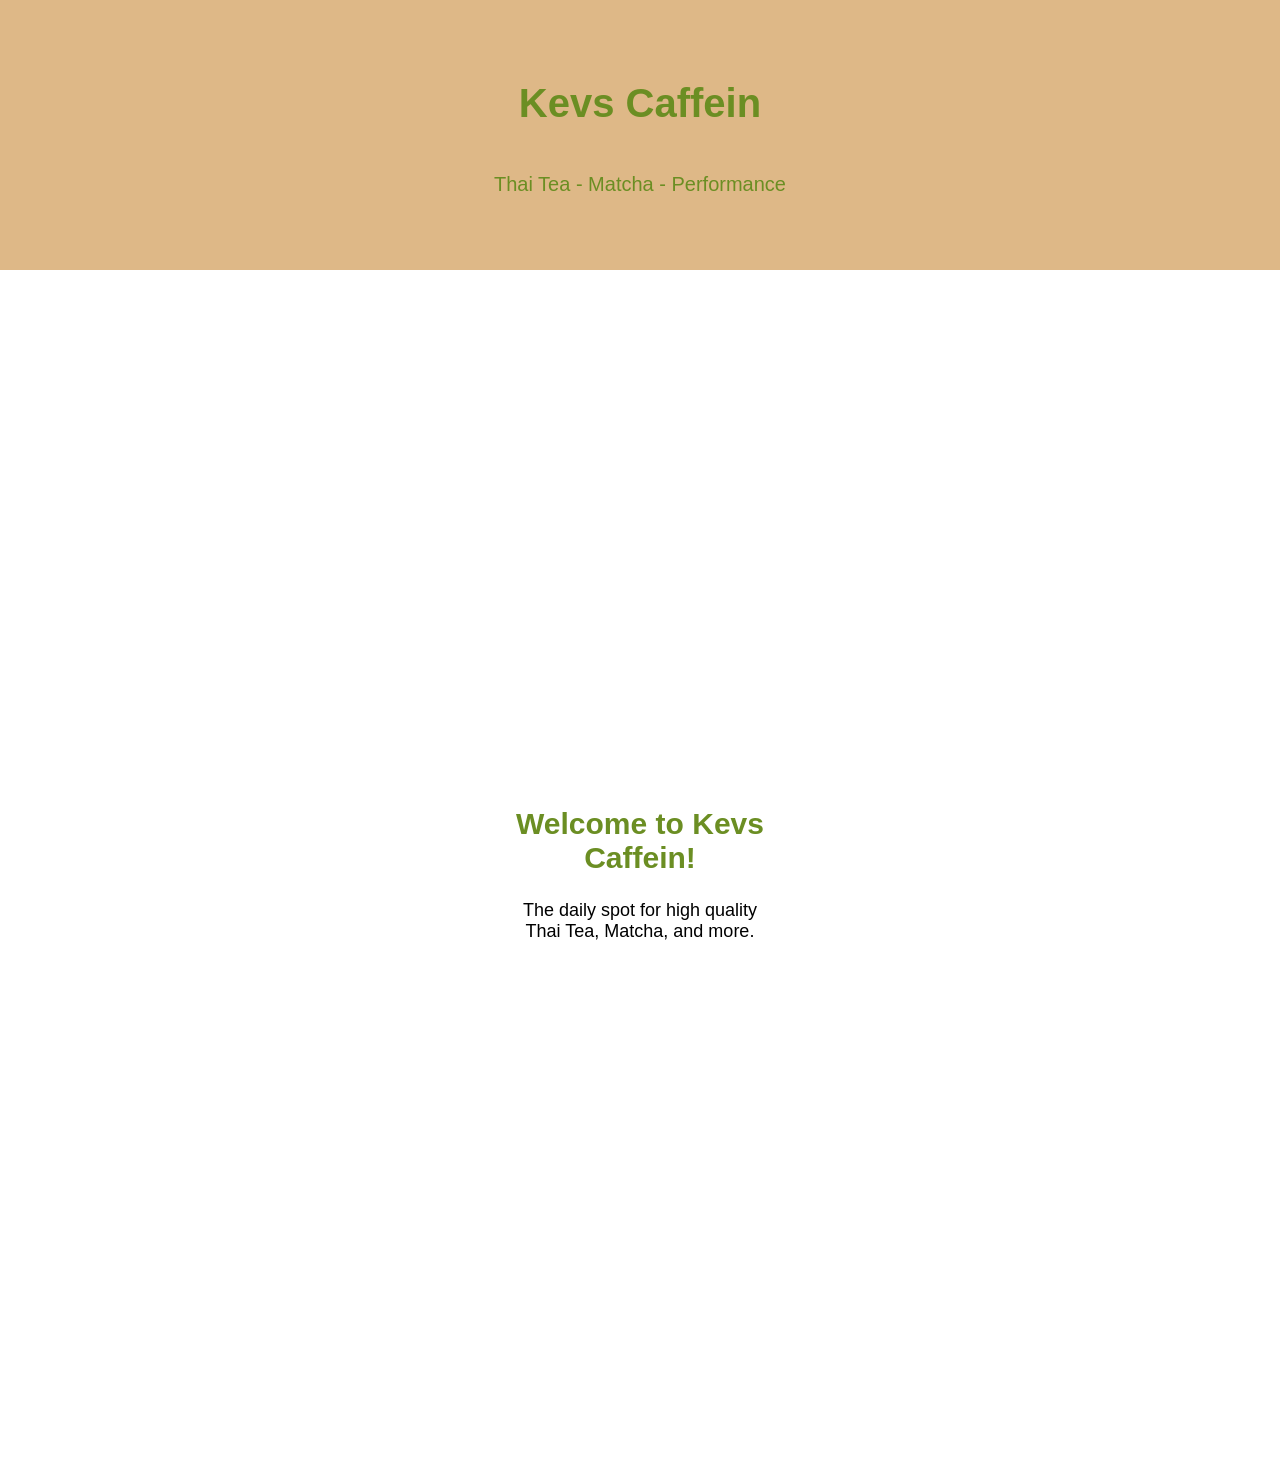
==== index.html @ f41f3572 "Adding Welcome to first page" ====
<!DOCTYPE html>
<html lang="en">
<head>
    <meta charset="UTF-8">
    <meta name="viewport" content="width=device-width, initial-scale=1.0">
    <title>My Cafe Website</title>
    <link rel="stylesheet" href="style.css">
    
</head>
<body>
   
   <div class = "header"> 
    <h1>Kevs Caffein</h1>
    <p>Thai Tea - Matcha - Performance</p>
   </div>
   
    <div class = "welcome">
    <h2>Welcome to Kevs Caffein!</h2>
    <p>The daily spot for high quality Thai Tea, Matcha, and more.</p>
    </div>

</body>
</html>
---- style.css ----
body{
    margin: 0%;
    padding: 0%;

}
.header{
    width: 100%;
    height: 30vh;
    background-color:burlywood;
    background-size: cover;
    background-position: center;
    display: flex;
    justify-content: center;
    align-items: center;
    flex-direction: column;
    font-family: Arial, Helvetica, sans-serif;
    color: olivedrab;
    
}
.header h1{
    font-size: 40px;

}
.header p{
    font-size: 20px;

}
.welcome{
    text-align: center;
    padding: 40%;
    font-family: Arial, Helvetica, sans-serif;

}
.welcome h2{
    font-size: 30px;
    color: olivedrab;
}
.welcome p{
    font-size: 18px;
}
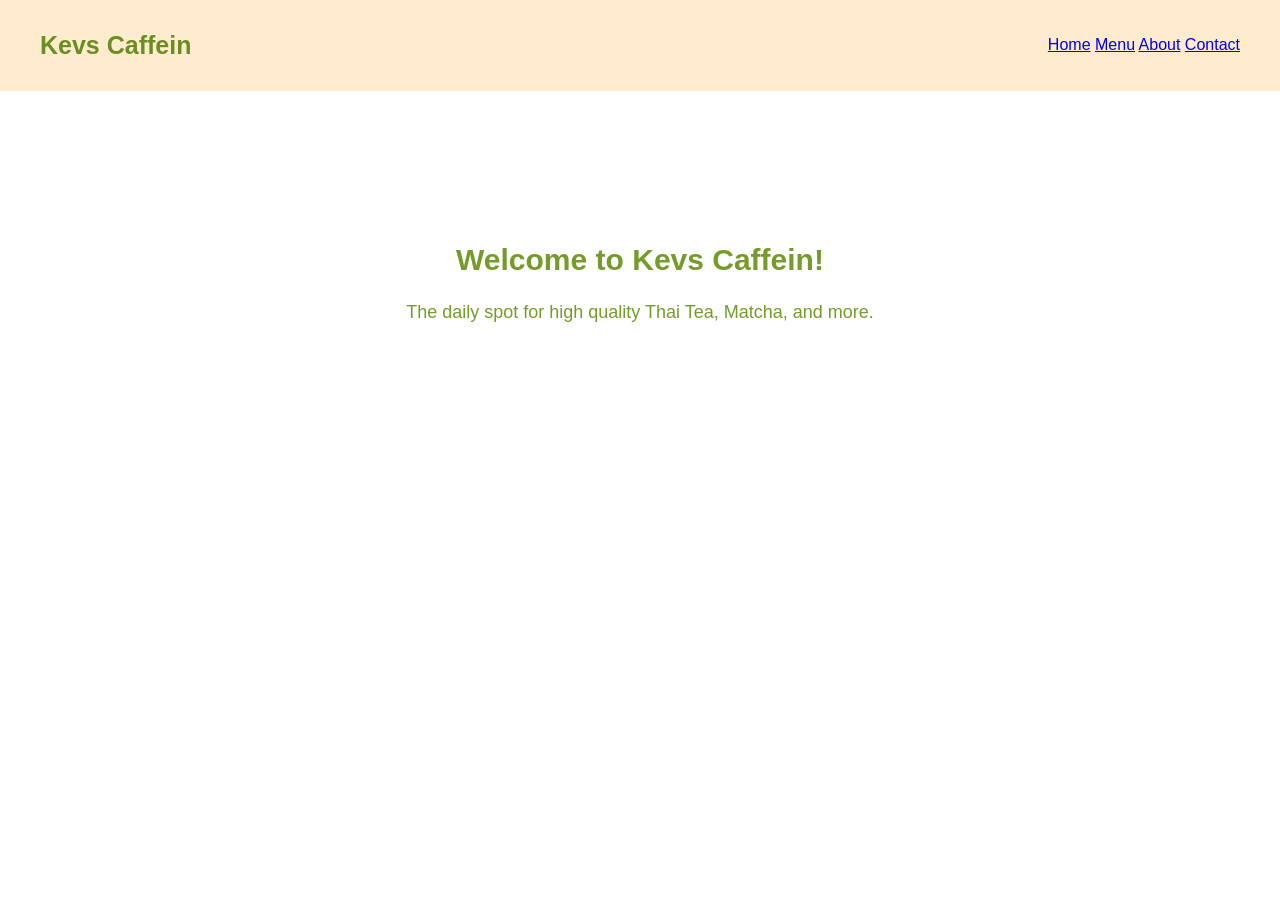
==== commit b0f296f5: "Added nav bar" ====
--- a/index.html
+++ b/index.html
@@ -8,11 +8,15 @@
     
 </head>
 <body>
-   
-   <div class = "header"> 
-    <h1>Kevs Caffein</h1>
-    <p>Thai Tea - Matcha - Performance</p>
-   </div>
+    <nav class="navbar">
+        <h1> Kevs Caffein</h1>
+        <div class = "nav-links"> 
+        <a href = "index.html">Home</a>
+        <a href = "menu.html">Menu</a>
+        <a href = "about.html">About</a>
+        <a href = "contact.html">Contact</a>
+        </div>
+    </nav>
    
     <div class = "welcome">
     <h2>Welcome to Kevs Caffein!</h2>
--- a/style.css
+++ b/style.css
@@ -3,38 +3,31 @@
     padding: 0%;
 
 }
-.header{
-    width: 100%;
-    height: 30vh;
-    background-color:burlywood;
-    background-size: cover;
-    background-position: center;
+.navbar{
     display: flex;
-    justify-content: center;
+    justify-content: space-between;
     align-items: center;
-    flex-direction: column;
-    font-family: Arial, Helvetica, sans-serif;
-    color: olivedrab;
-    
+    padding: 10px 40px;
+    background-color: blanchedalmond;
+    font-family:Arial, Helvetica, sans-serif;
 }
-.header h1{
-    font-size: 40px;
 
-}
-.header p{
-    font-size: 20px;
+.navbar h1{
+    color:olivedrab;
+    font-size: 25px;
 
 }
 .welcome{
     text-align: center;
-    padding: 40%;
+    padding: 10%;
     font-family: Arial, Helvetica, sans-serif;
 
 }
 .welcome h2{
     font-size: 30px;
-    color: olivedrab;
+    color: rgb(117, 155, 43);
 }
 .welcome p{
     font-size: 18px;
+    color: rgb(117, 155, 43)
 }
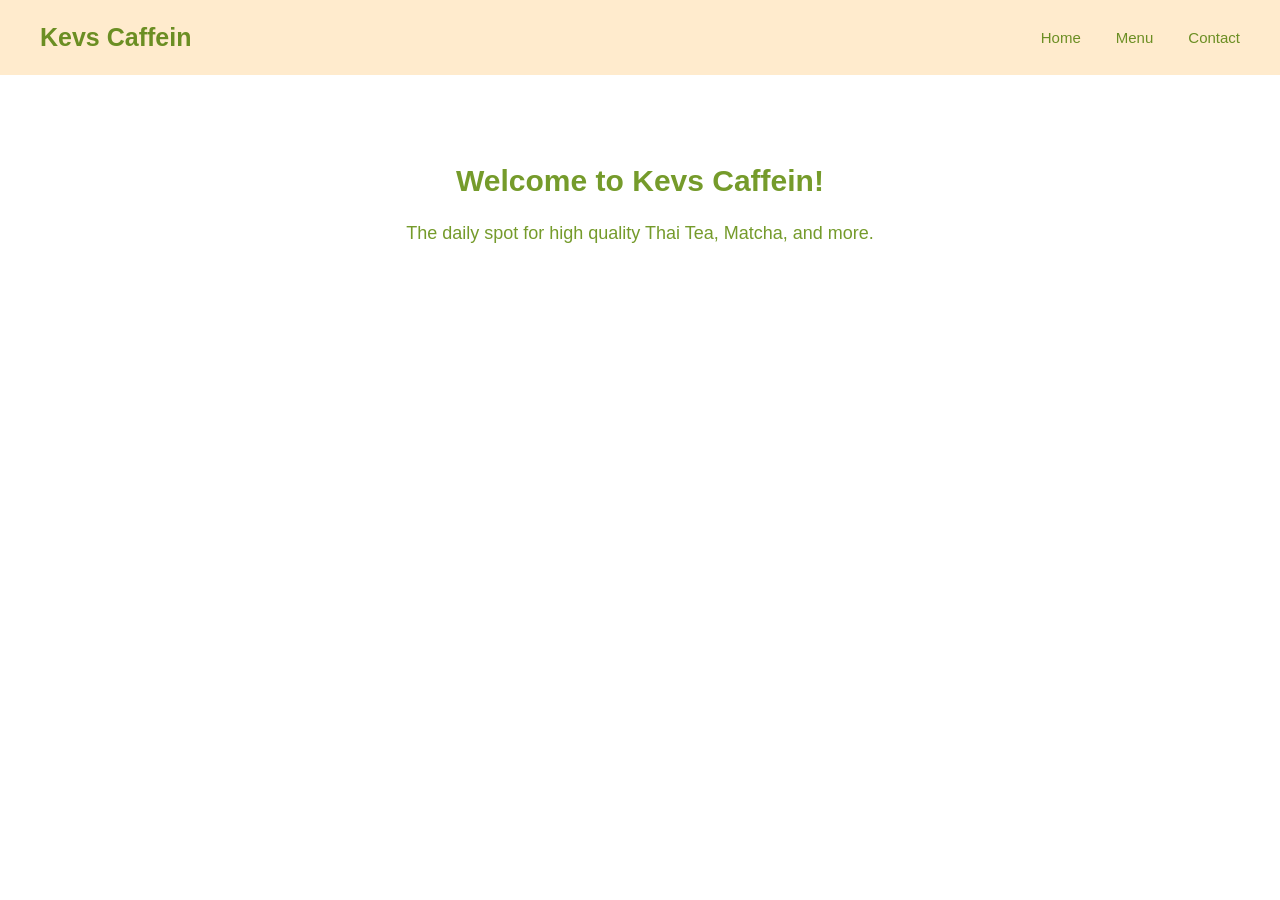
==== commit fbe3d17d: "No more about" ====
--- a/index.html
+++ b/index.html
@@ -13,7 +13,6 @@
         <div class = "nav-links"> 
         <a href = "index.html">Home</a>
         <a href = "menu.html">Menu</a>
-        <a href = "about.html">About</a>
         <a href = "contact.html">Contact</a>
         </div>
     </nav>
--- a/style.css
+++ b/style.css
@@ -4,22 +4,49 @@
 
 }
 .navbar{
+    width: auto;
+    height: 75px;
     display: flex;
     justify-content: space-between;
     align-items: center;
-    padding: 10px 40px;
+    padding: 0 40px;
     background-color: blanchedalmond;
     font-family:Arial, Helvetica, sans-serif;
+    position: sticky;
+    top:0;
 }
 
 .navbar h1{
     color:olivedrab;
     font-size: 25px;
+    margin: 0;
 
 }
+
+.nav-links{
+    display: flex;
+    align-items: center;
+    
+}
+
+.nav-links a{
+    margin-left: 35px;
+    text-decoration: none;
+    color:olivedrab;
+    font-size: 15px;
+}
+
+.nav-links a:hover{
+    color: olive;
+    text-decoration: underline;
+
+}
+
+
+
 .welcome{
     text-align: center;
-    padding: 10%;
+    padding: 5%;
     font-family: Arial, Helvetica, sans-serif;
 
 }
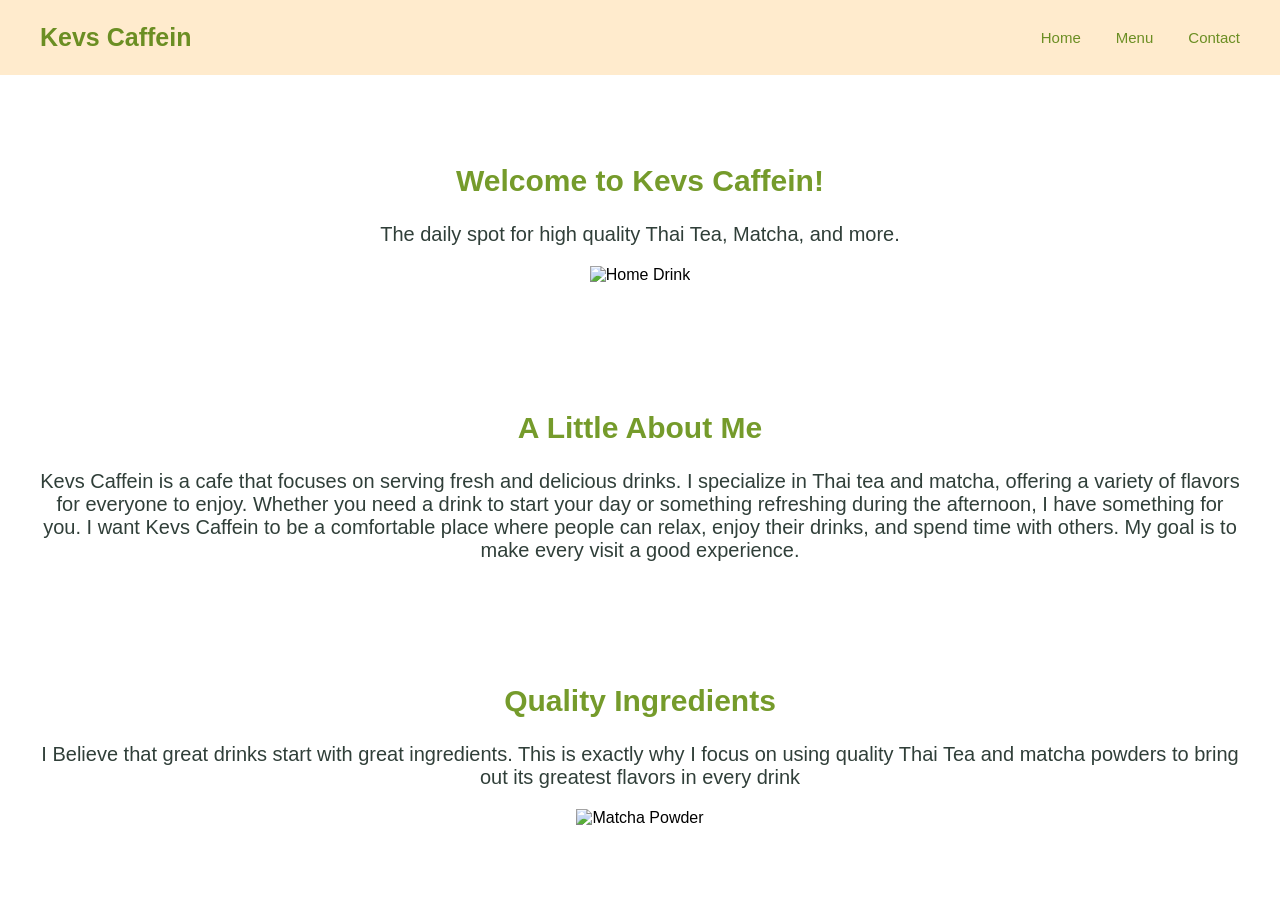
==== commit ecff19d2: "About Completed May need additions" ====
--- a/index.html
+++ b/index.html
@@ -16,11 +16,33 @@
         <a href = "contact.html">Contact</a>
         </div>
     </nav>
+
+    
    
     <div class = "welcome">
     <h2>Welcome to Kevs Caffein!</h2>
     <p>The daily spot for high quality Thai Tea, Matcha, and more.</p>
+    <img src="https://jakartapowdersupply.com/wp-content/uploads/2025/05/Thai-Tea-Matcha-2.jpg" alt="Home Drink">
     </div>
+
+    <div class = "about">
+    <h2>A Little About Me</h2>
+    <p>Kevs Caffein is a cafe that focuses on serving fresh and
+    delicious drinks. I specialize in Thai tea and matcha,
+    offering a variety of flavors for everyone to enjoy.
+    Whether you need a drink to start your day or something
+    refreshing during the afternoon, I have something for you.
+    I want Kevs Caffein to be a comfortable place where people
+    can relax, enjoy their drinks, and spend time with others.
+    My goal is to make every visit a good experience.</p>
+    </div>
+
+    <div class = "ingredients">
+        <h2>Quality Ingredients</h2>
+        <p>I Believe that great drinks start with great ingredients. This is exactly why I focus on using quality Thai Tea and matcha powders to bring out its greatest flavors in every drink </p>
+            <img src="https://static.vecteezy.com/system/resources/thumbnails/060/117/385/large/matcha-powder-on-a-wooden-spoon-green-powder-in-spoon-on-backdrop-video.jpg" alt="Matcha Powder">
+    </div>
+    
 
 </body>
 </html>
--- a/style.css
+++ b/style.css
@@ -3,6 +3,7 @@
     padding: 0%;
 
 }
+
 .navbar{
     width: auto;
     height: 75px;
@@ -43,7 +44,6 @@
 }
 
 
-
 .welcome{
     text-align: center;
     padding: 5%;
@@ -55,6 +55,45 @@
     color: rgb(117, 155, 43);
 }
 .welcome p{
-    font-size: 18px;
-    color: rgb(117, 155, 43)
-}+    font-size: 20px;
+    color: rgb(48, 63, 57);
+}
+.welcome img{
+    width: 80%;
+    height: auto;
+
+}
+
+.about {
+    text-align: center;
+    padding: 3%;
+    font-family:Arial, Helvetica, sans-serif;
+}
+.about h2{
+    font-size: 30px;
+    color: rgb(117, 155, 43);
+}
+.about p{
+    font-size: 20px;
+    color: rgb(48, 63, 57);
+}
+
+.ingredients{
+    text-align: center;
+    padding: 3%;
+    font-family:Arial, Helvetica, sans-serif;
+}
+
+.ingredients h2{
+    font-size: 30px;
+    color: rgb(117, 155, 43);
+}
+.ingredients p{
+    font-size: 20px;
+    color: rgb(48, 63, 57);
+}
+.ingredients img{
+    width: 70%;
+    height: auto;
+}
+    
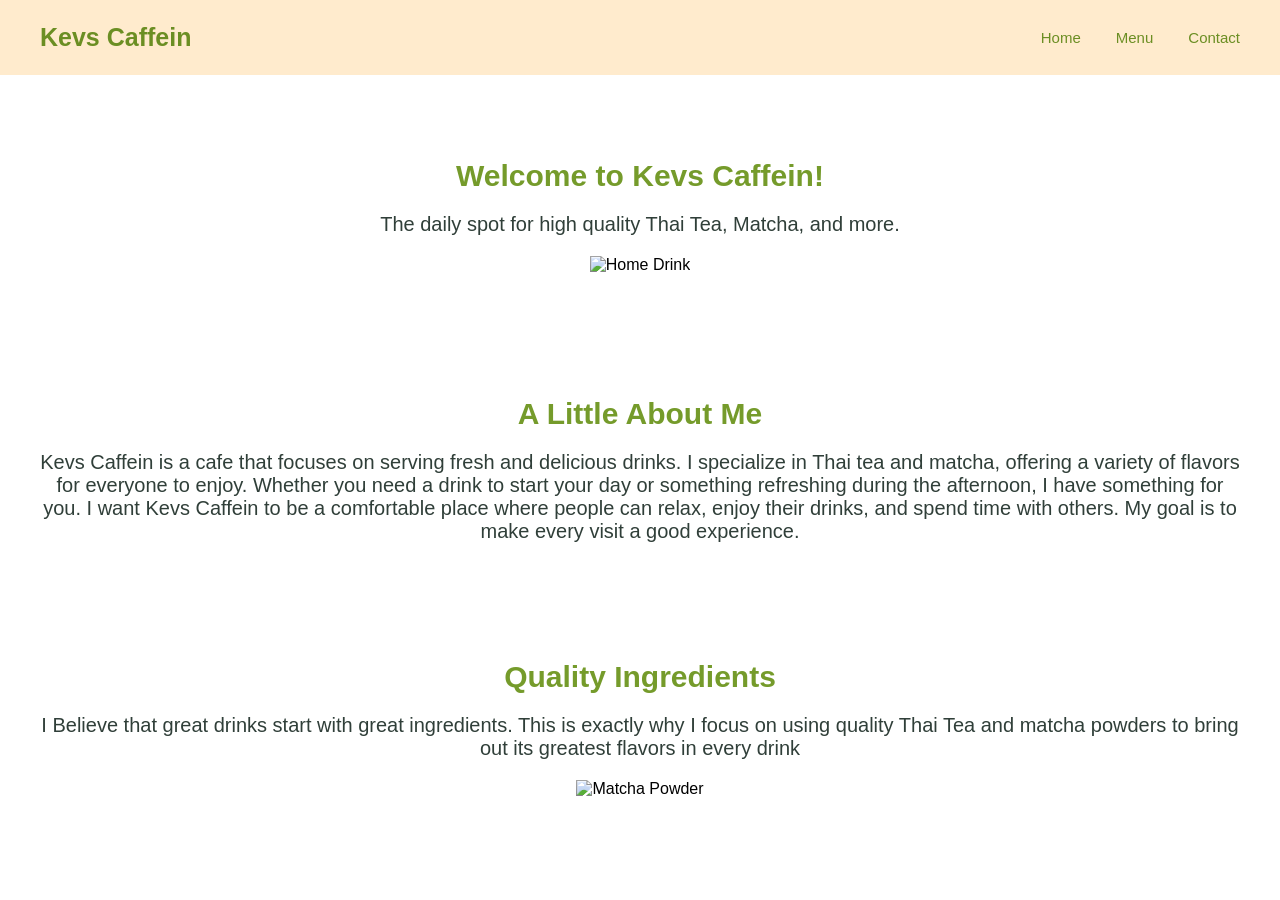
==== commit 82943d9b: "Starting Menu" ====
--- a/index.html
+++ b/index.html
@@ -18,30 +18,31 @@
     </nav>
 
     
-   
-    <div class = "welcome">
-    <h2>Welcome to Kevs Caffein!</h2>
-    <p>The daily spot for high quality Thai Tea, Matcha, and more.</p>
-    <img src="https://jakartapowdersupply.com/wp-content/uploads/2025/05/Thai-Tea-Matcha-2.jpg" alt="Home Drink">
-    </div>
+    <main>
+        <div class = "welcome">
+        <h1>Welcome to Kevs Caffein!</h1>
+        <p>The daily spot for high quality Thai Tea, Matcha, and more.</p>
+        <img src="https://jakartapowdersupply.com/wp-content/uploads/2025/05/Thai-Tea-Matcha-2.jpg" alt="Home Drink">
+        </div>
 
-    <div class = "about">
-    <h2>A Little About Me</h2>
-    <p>Kevs Caffein is a cafe that focuses on serving fresh and
-    delicious drinks. I specialize in Thai tea and matcha,
-    offering a variety of flavors for everyone to enjoy.
-    Whether you need a drink to start your day or something
-    refreshing during the afternoon, I have something for you.
-    I want Kevs Caffein to be a comfortable place where people
-    can relax, enjoy their drinks, and spend time with others.
-    My goal is to make every visit a good experience.</p>
-    </div>
+        <div class = "about">
+        <h1>A Little About Me</h1>
+        <p>Kevs Caffein is a cafe that focuses on serving fresh and
+        delicious drinks. I specialize in Thai tea and matcha,
+        offering a variety of flavors for everyone to enjoy.
+        Whether you need a drink to start your day or something
+        refreshing during the afternoon, I have something for you.
+        I want Kevs Caffein to be a comfortable place where people
+        can relax, enjoy their drinks, and spend time with others.
+        My goal is to make every visit a good experience.</p>
+        </div>
 
-    <div class = "ingredients">
-        <h2>Quality Ingredients</h2>
-        <p>I Believe that great drinks start with great ingredients. This is exactly why I focus on using quality Thai Tea and matcha powders to bring out its greatest flavors in every drink </p>
+        <div class = "ingredients">
+            <h1>Quality Ingredients</h1>
+            <p>I Believe that great drinks start with great ingredients. This is exactly why I focus on using quality Thai Tea and matcha powders to bring out its greatest flavors in every drink </p>
             <img src="https://static.vecteezy.com/system/resources/thumbnails/060/117/385/large/matcha-powder-on-a-wooden-spoon-green-powder-in-spoon-on-backdrop-video.jpg" alt="Matcha Powder">
-    </div>
+        </div>
+    </main>
     
 
 </body>
--- a/style.css
+++ b/style.css
@@ -43,14 +43,25 @@
 
 }
 
+main{
+    animation: fadeIn 2s ease;
+}
 
+@keyframes fadeIn{
+    0% {
+        opacity: 0;
+    }
+    100% {
+        opacity: 1;
+    }
+}
 .welcome{
     text-align: center;
     padding: 5%;
     font-family: Arial, Helvetica, sans-serif;
 
 }
-.welcome h2{
+.welcome h1{
     font-size: 30px;
     color: rgb(117, 155, 43);
 }
@@ -69,7 +80,7 @@
     padding: 3%;
     font-family:Arial, Helvetica, sans-serif;
 }
-.about h2{
+.about h1{
     font-size: 30px;
     color: rgb(117, 155, 43);
 }
@@ -84,7 +95,7 @@
     font-family:Arial, Helvetica, sans-serif;
 }
 
-.ingredients h2{
+.ingredients h1{
     font-size: 30px;
     color: rgb(117, 155, 43);
 }
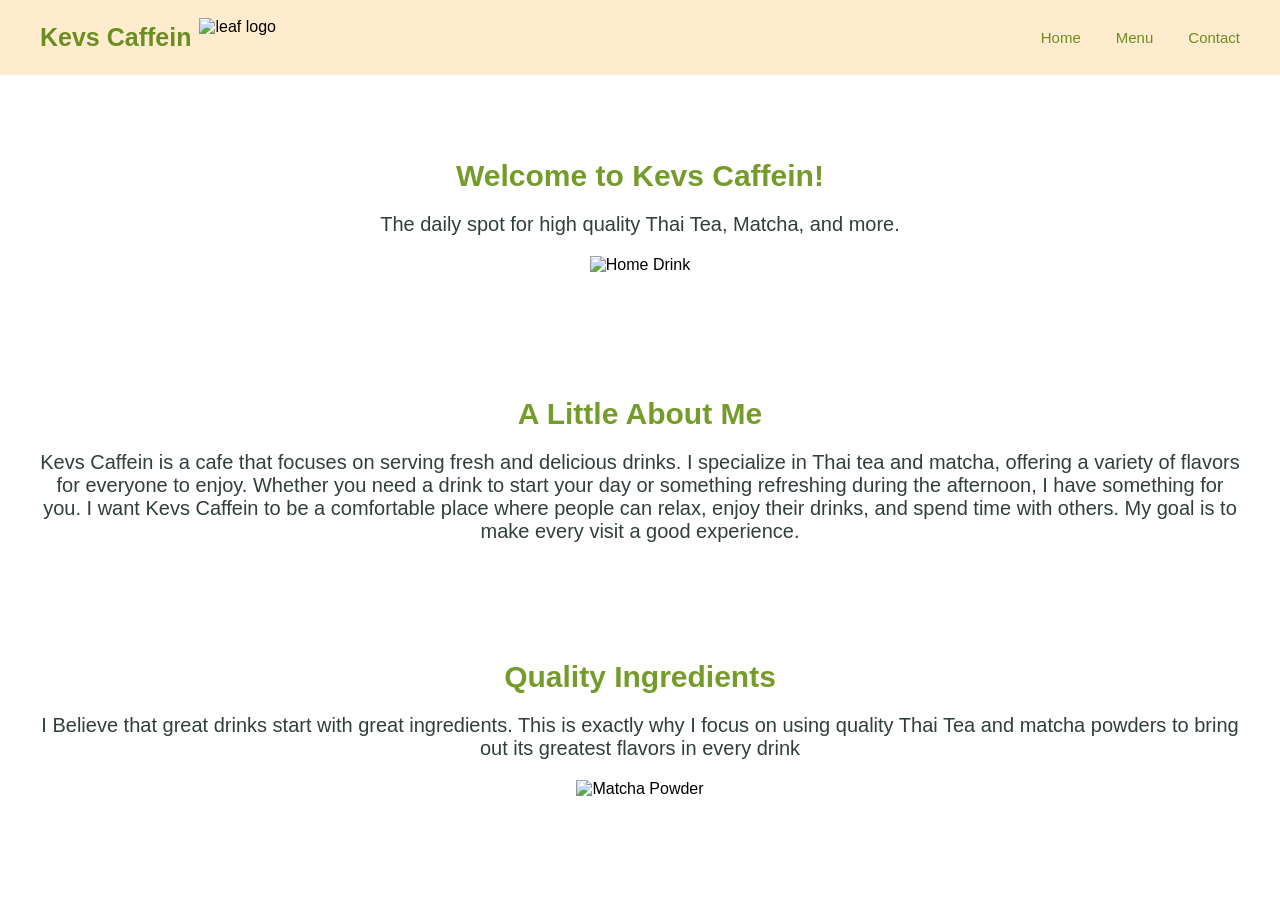
==== commit 917b5039: "Logo Added Leaf sign" ====
--- a/index.html
+++ b/index.html
@@ -9,7 +9,12 @@
 </head>
 <body>
     <nav class="navbar">
-        <h1> Kevs Caffein</h1>
+        
+        <div class = "logo">
+            <h1> Kevs Caffein</h1>
+            <img src = "https://static.vecteezy.com/system/resources/previews/023/363/687/original/green-leaf-icon-free-png.png" alt = "leaf logo">
+            
+        </div>
         <div class = "nav-links"> 
         <a href = "index.html">Home</a>
         <a href = "menu.html">Menu</a>
--- a/style.css
+++ b/style.css
@@ -21,6 +21,16 @@
     color:olivedrab;
     font-size: 25px;
     margin: 0;
+
+}
+.logo{
+    display: flex;
+    align-items: center;
+}
+.logo img{
+    height: 40px;
+    width: auto;
+    margin-left: 8px;
 
 }
 
